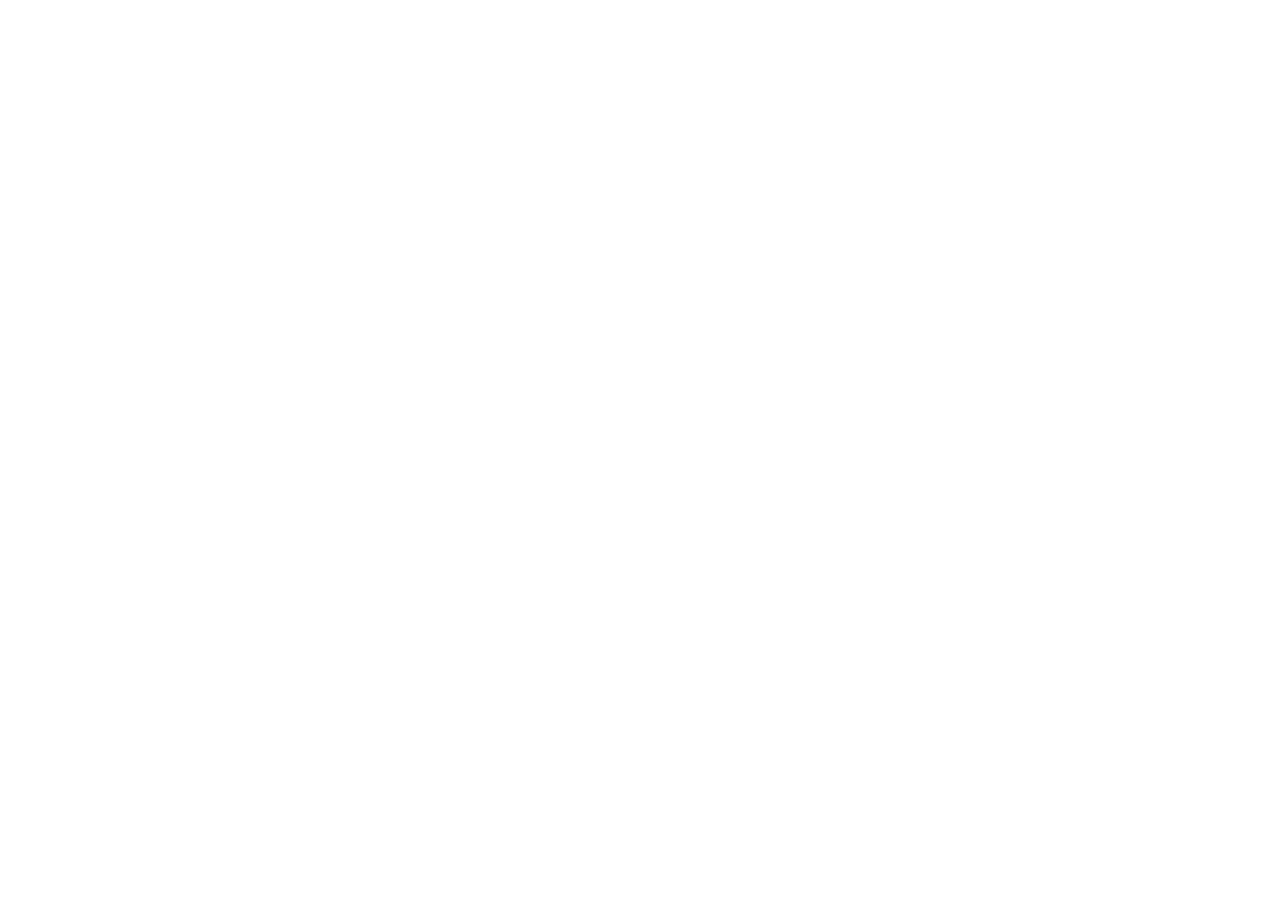
==== v2/index.html @ 79d2bd7b "v2 first commit" ====
<!DOCTYPE html>
<html lang="en">
<head>
    <meta charset="UTF-8">
    <meta name="viewport" content="width=device-width, initial-scale=1.0">
    <title>Document</title>
</head>
<body>
    
</body>
</html>
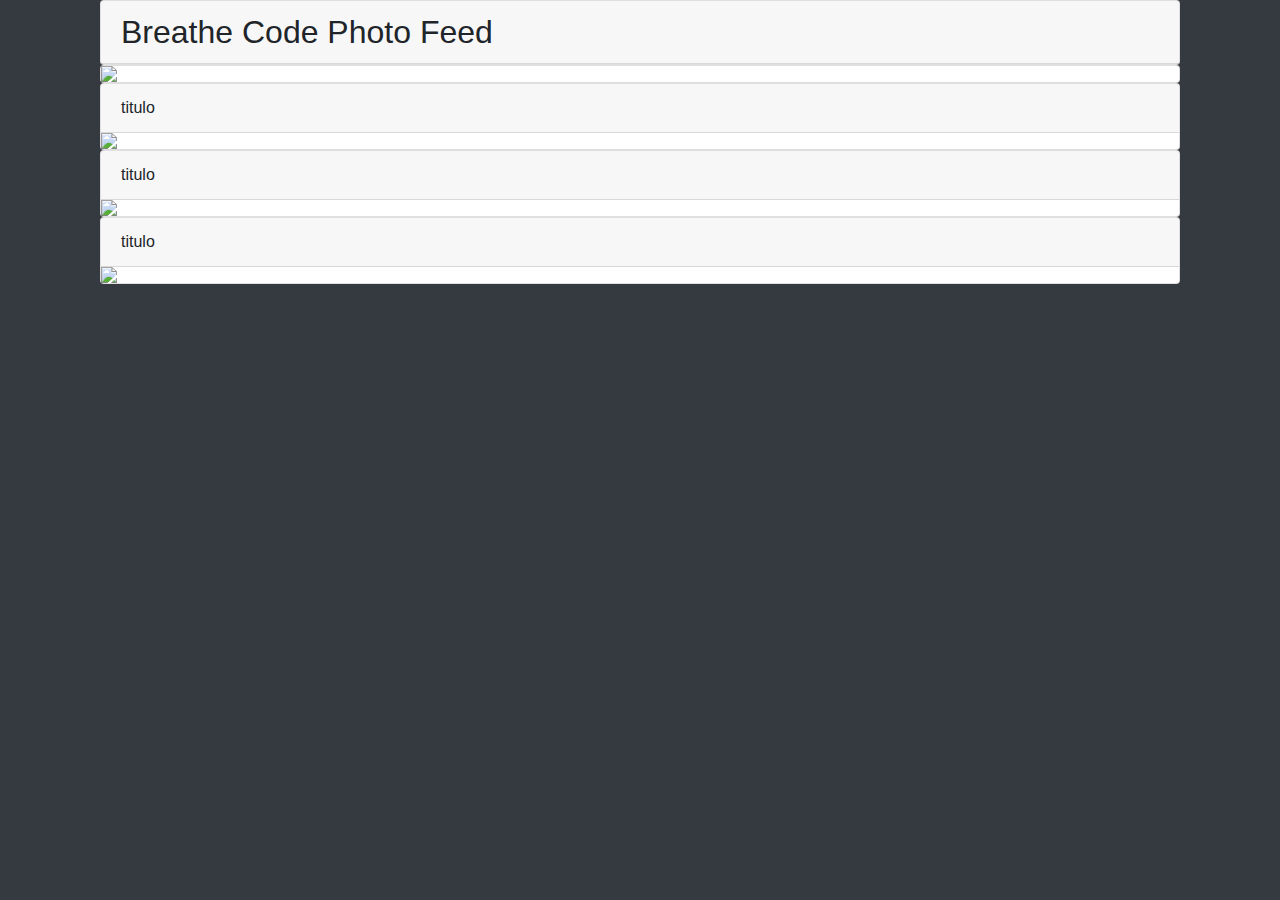
==== commit 6dafa2f0: "second commit" ====
--- a/v2/index.html
+++ b/v2/index.html
@@ -1,11 +1,51 @@
 <!DOCTYPE html>
 <html lang="en">
 <head>
+    <!-- <link href="style.css" rel="stylesheet"> -->
+    <link rel="stylesheet" href="https://stackpath.bootstrapcdn.com/bootstrap/4.4.1/css/bootstrap.min.css" integrity="sha384-Vkoo8x4CGsO3+Hhxv8T/Q5PaXtkKtu6ug5TOeNV6gBiFeWPGFN9MuhOf23Q9Ifjh" crossorigin="anonymous">
     <meta charset="UTF-8">
     <meta name="viewport" content="width=device-width, initial-scale=1.0">
     <title>Document</title>
 </head>
-<body>
-    
-</body>
+    <body class="bg-dark">
+            <div class="container">
+                <div class="container-fluid">
+                    <!-- <div class="card" style="width: 18rem;">
+                        <img src="https://images.unsplash.com/photo-1548199973-03cce0bbc87b?ixlib=rb-1.2.1&ixid=eyJhcHBfaWQiOjEyMDd9&w=1000&q=80">" class="card-img-top" alt="...">
+                        <div class="card-body">
+                          <h5 class="card-title">Card title</h5>
+                          <p class="card-text">Some quick example text to build on the card title and make up the bulk of the card's content.</p>
+                        </div>
+                        <ul class="list-group list-group-flush">
+                          <li class="list-group-item">Cras justo odio</li>
+                          <li class="list-group-item">Dapibus ac facilisis in</li>
+                          <li class="list-group-item">Vestibulum at eros</li>
+                        </ul>
+                        <div class="card-body">
+                          <a href="#" class="card-link">Card link</a>
+                          <a href="#" class="card-link">Another link</a>
+                        </div>
+                      </div> -->
+                    <div class="card">
+                        <h2 class="card-header">Breathe Code Photo Feed</h2>    
+                    </div>
+                    <div class="card">
+                        <img src="https://images.unsplash.com/photo-1548199973-03cce0bbc87b?ixlib=rb-1.2.1&ixid=eyJhcHBfaWQiOjEyMDd9&w=1000&q=80">
+                    </div>
+                    <div class="card">
+                        <p class="card-header">titulo</p>    
+                        <img src="https://images.unsplash.com/photo-1548199973-03cce0bbc87b?ixlib=rb-1.2.1&ixid=eyJhcHBfaWQiOjEyMDd9&w=1000&q=80">
+                    </div>
+                    <div class="card">
+                        <p class="card-header">titulo</p>    
+                        <img src="https://images.unsplash.com/photo-1548199973-03cce0bbc87b?ixlib=rb-1.2.1&ixid=eyJhcHBfaWQiOjEyMDd9&w=1000&q=80">
+                    </div>
+                    <div class="card">
+                        <p class="card-header">titulo</p>    
+                        <img src="https://images.unsplash.com/photo-1548199973-03cce0bbc87b?ixlib=rb-1.2.1&ixid=eyJhcHBfaWQiOjEyMDd9&w=1000&q=80">
+                    </div>
+                </div>
+            </div>   
+        <script src="https://kit.fontawesome.com/048e0a12a9.js" crossorigin="anonymous"></script>
+    </body>
 </html>--- a/v2/style.css
+++ b/v2/style.css
@@ -0,0 +1,5 @@
+/* img{
+    margin: 0;
+    width: 350px;
+    height: auto;
+} */